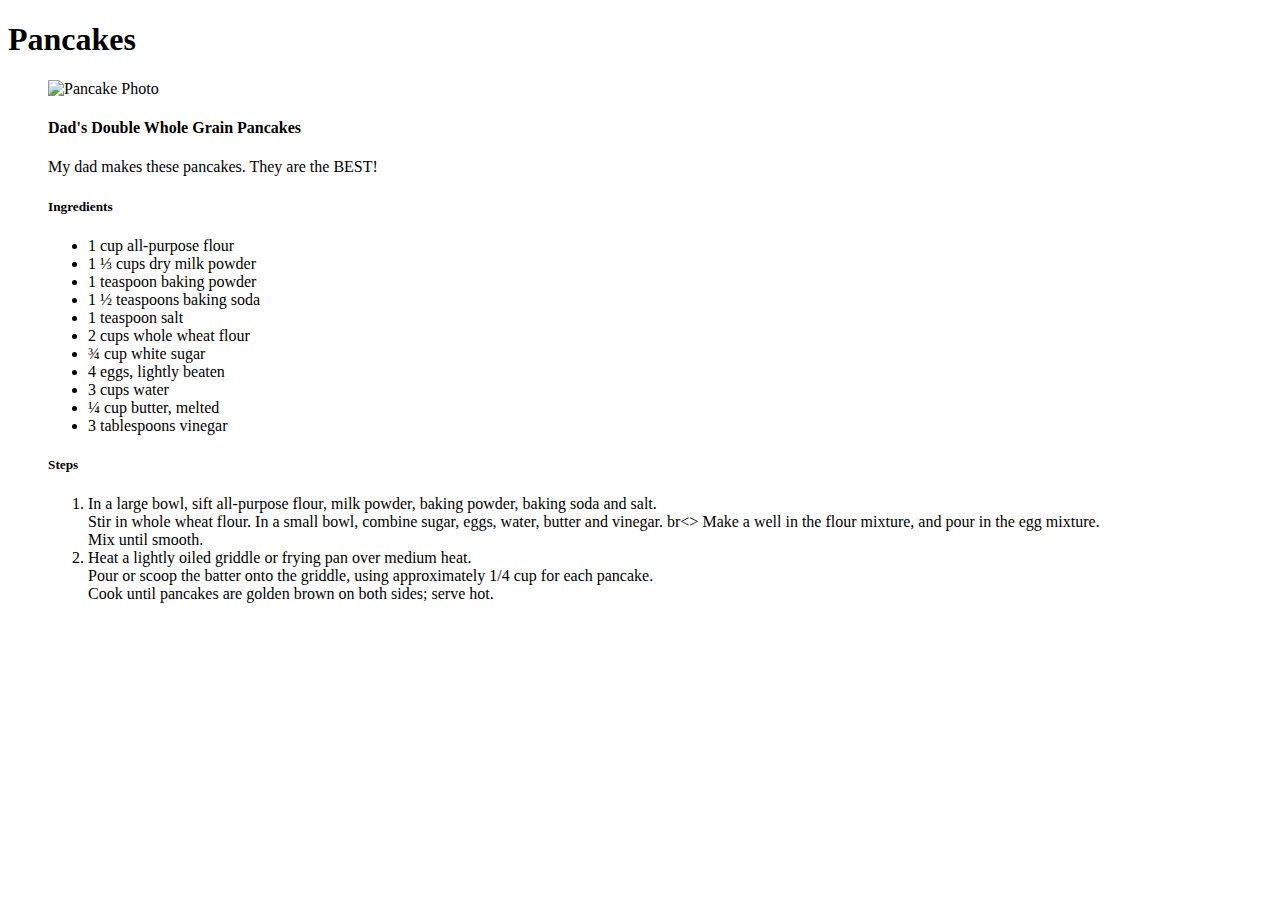
==== recipes/pancakes.html @ e7c42ccb "First recipe linked" ====
<!DOCTYPE html>
<html lang="en">
<head>
    <meta charset="UTF-8">
    <meta http-equiv="X-UA-Compatible" content="IE=edge">
    <meta name="viewport" content="width=device-width, initial-scale=1.0">
    <title>Pancakes</title>
</head>
<body>
   <h1>Pancakes</h1> 
   <figure>
    <img src="https://imagesvc.meredithcorp.io/v3/mm/image?url=https%3A%2F%2Fimages.media-allrecipes.com%2Fuserphotos%2F3425.jpg&q=60&c=sc&orient=true&poi=auto&h=512" alt="Pancake Photo" style="width:100%">
    <figcaption>
        <h4>Dad's Double Whole Grain Pancakes</h4>
        <p>My dad makes these pancakes. They are the BEST!</p>
<h5>Ingredients</h5>
<ul>
    <li>1 cup all-purpose flour</li>
    <li>1 ⅓ cups dry milk powder</li>
    <li>1 teaspoon baking powder</li>
    <li>1 ½ teaspoons baking soda</li>
    <li>1 teaspoon salt</li>
    <li>2 cups whole wheat flour</li>
    <li>¾ cup white sugar</li>
    <li>4 eggs, lightly beaten</li>
    <li>3 cups water</li>
    <li>¼ cup butter, melted</li>
    <li>3 tablespoons vinegar</li>

</ul>
<h5>Steps</h5>
<ol>
    <li>In a large bowl, sift all-purpose flour, milk powder, baking powder, baking soda and salt. <br>
        Stir in whole wheat flour. In a small bowl, combine sugar, eggs, water, butter and vinegar. br<>
        Make a well in the flour mixture, and pour in the egg mixture. <br>
        Mix until smooth.</li>
        <li>Heat a lightly oiled griddle or frying pan over medium heat.<br>
             Pour or scoop the batter onto the griddle, using approximately 1/4 cup for each pancake. <br>
             Cook until pancakes are golden brown on both sides; serve hot.</li>
</ol>
    </figcaption>
  </figure>
</body>
</html>
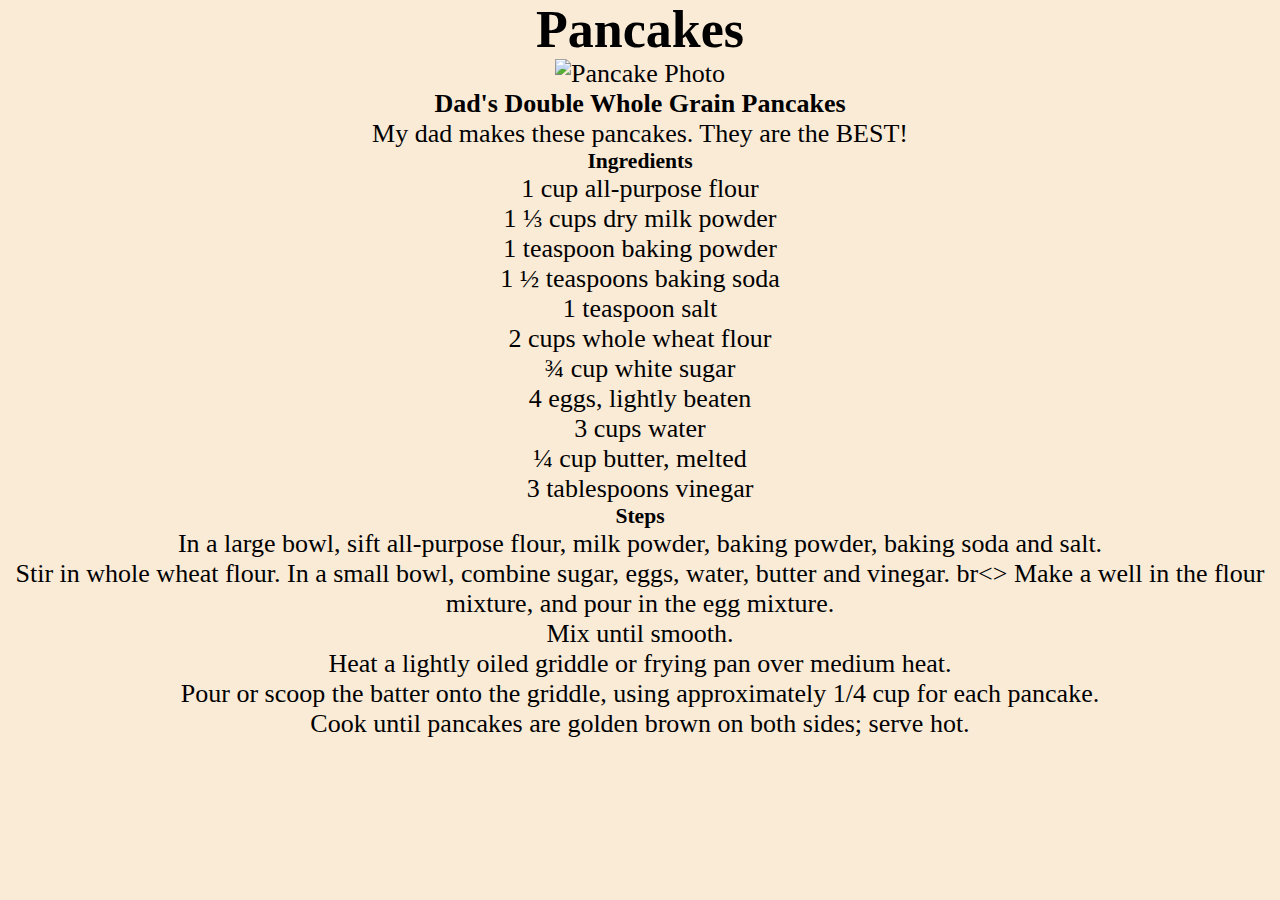
==== commit dc5a89cc: "adding css styles" ====
--- a/recipes/pancakes.html
+++ b/recipes/pancakes.html
@@ -5,6 +5,7 @@
     <meta http-equiv="X-UA-Compatible" content="IE=edge">
     <meta name="viewport" content="width=device-width, initial-scale=1.0">
     <title>Pancakes</title>
+    <link rel="stylesheet" href="../css/styles.css">
 </head>
 <body>
    <h1>Pancakes</h1> 
--- a/css/styles.css
+++ b/css/styles.css
@@ -0,0 +1,17 @@
+*{
+    padding:0;
+    margin:0;
+}
+body{
+    background-color: antiquewhite;
+    font-size: 26px;
+    text-align: center;
+}
+.container{
+    width: fit-content;
+    height: fit-content;
+    margin:auto auto;
+    padding:0;
+    border-radius:10px;
+}
+
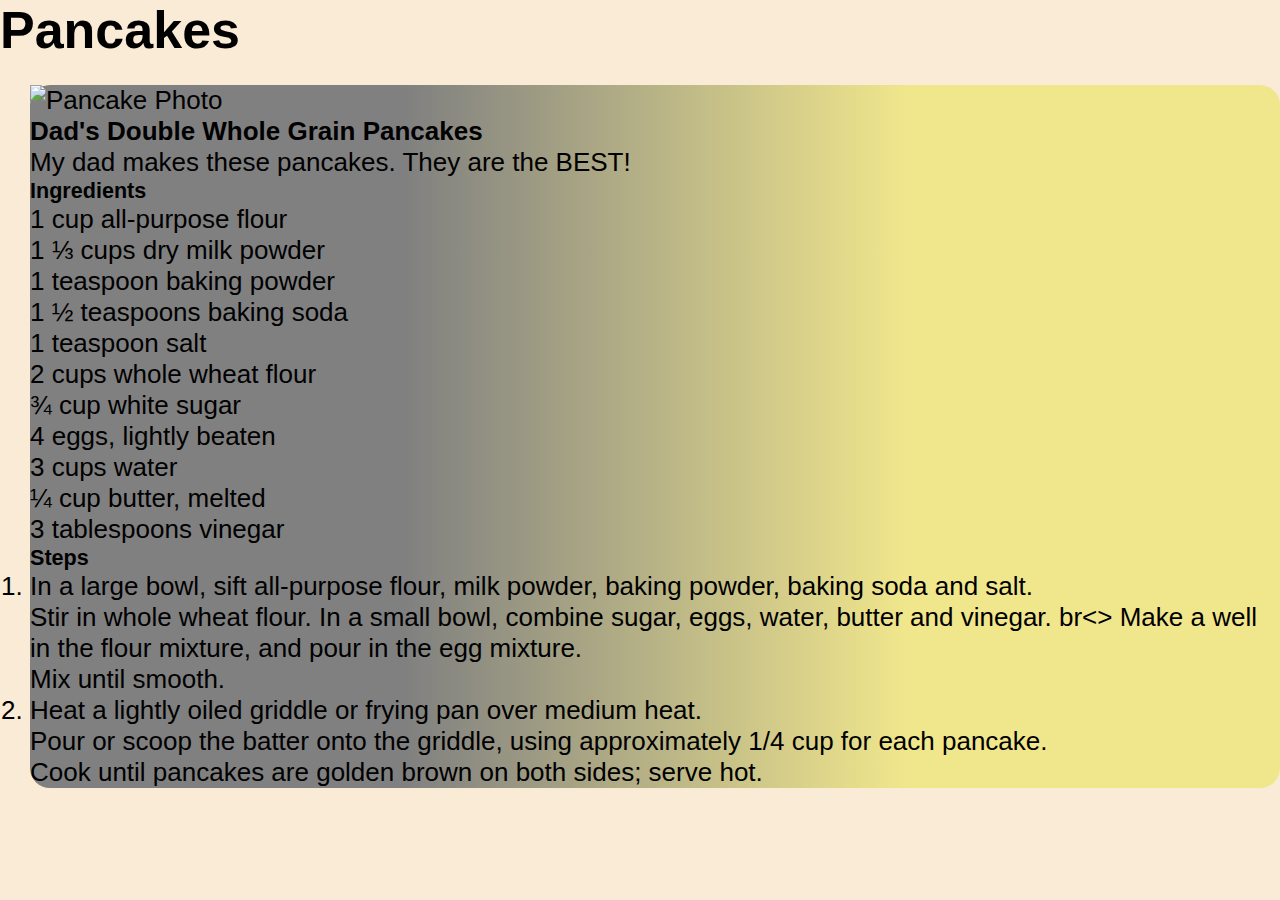
==== commit e79b8119: "fixing un functioning css codes for image resizing and letter spacing" ====
--- a/recipes/pancakes.html
+++ b/recipes/pancakes.html
@@ -10,7 +10,7 @@
 <body>
    <h1>Pancakes</h1> 
    <figure>
-    <img src="https://imagesvc.meredithcorp.io/v3/mm/image?url=https%3A%2F%2Fimages.media-allrecipes.com%2Fuserphotos%2F3425.jpg&q=60&c=sc&orient=true&poi=auto&h=512" alt="Pancake Photo" style="width:100%">
+    <img id="images_embed" src="https://imagesvc.meredithcorp.io/v3/mm/image?url=https%3A%2F%2Fimages.media-allrecipes.com%2Fuserphotos%2F3425.jpg&q=60&c=sc&orient=true&poi=auto&h=512" alt="Pancake Photo" style="width:100%">
     <figcaption>
         <h4>Dad's Double Whole Grain Pancakes</h4>
         <p>My dad makes these pancakes. They are the BEST!</p>
--- a/css/styles.css
+++ b/css/styles.css
@@ -5,7 +5,8 @@
 body{
     background-color: antiquewhite;
     font-size: 26px;
-    text-align: center;
+    text-align:left;
+    font-family: Verdana, Geneva, Tahoma, sans-serif;
 }
 .container{
     width: fit-content;
@@ -14,4 +15,23 @@
     padding:0;
     border-radius:10px;
 }
+ul a:hover{
+    text-decoration: none;
+    color:red;
+}
+figure{
+    background: linear-gradient(90deg,gray 0%,
+    gray 30%,khaki 70%
+    );
+border-radius:20px;
+ 
+ margin: 25px auto auto 30px;
+}
+ul li{
+    list-style: none;
+}
+figure #images_embed{
+    width:350px;
+    height:400px;
+}
 
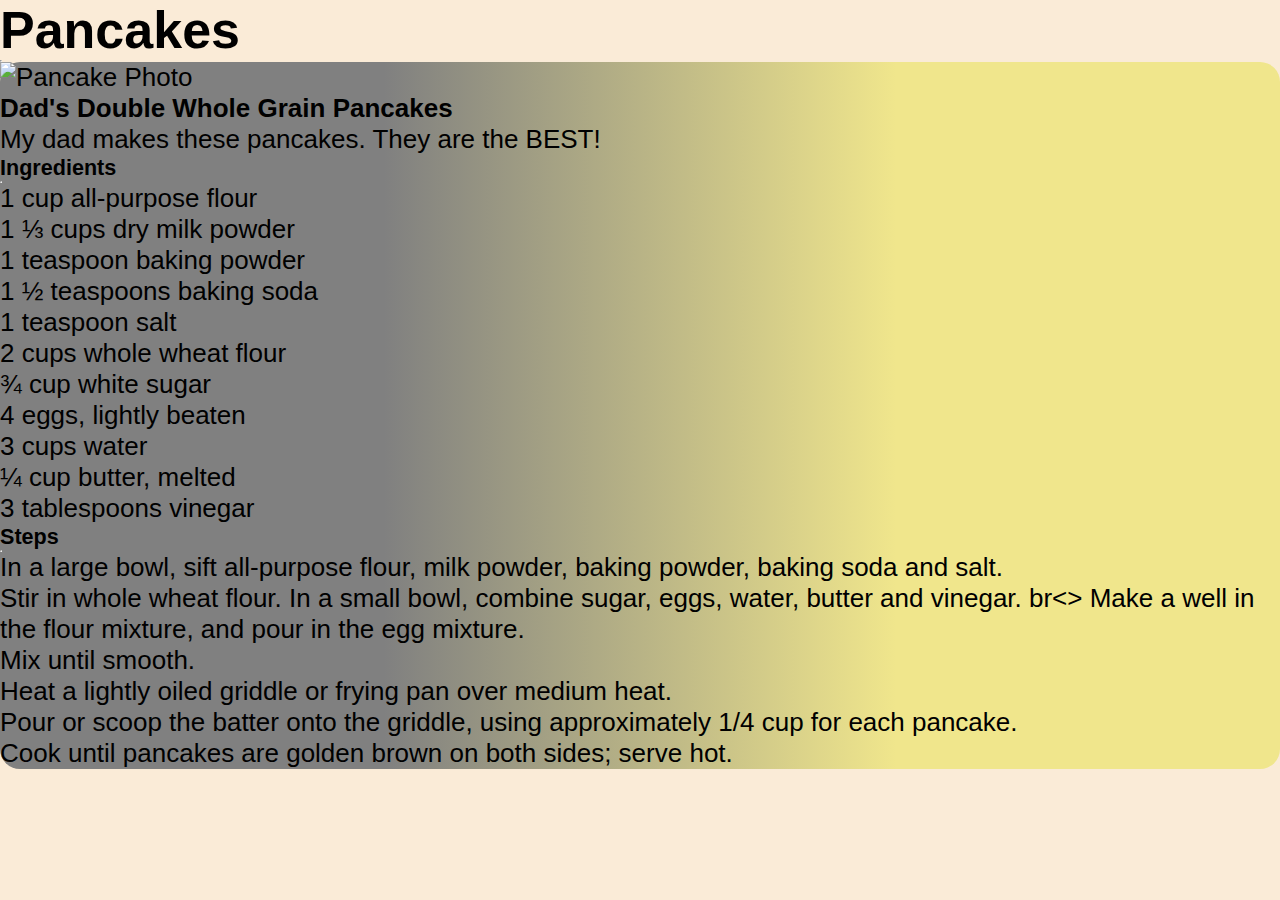
==== commit e7a56f08: "more css style for adding horizontal lines and putting left margin on our pages" ====
--- a/recipes/pancakes.html
+++ b/recipes/pancakes.html
@@ -8,13 +8,15 @@
     <link rel="stylesheet" href="../css/styles.css">
 </head>
 <body>
-   <h1>Pancakes</h1> 
+   <h1>Pancakes</h1>
+   <hr> 
    <figure>
     <img id="images_embed" src="https://imagesvc.meredithcorp.io/v3/mm/image?url=https%3A%2F%2Fimages.media-allrecipes.com%2Fuserphotos%2F3425.jpg&q=60&c=sc&orient=true&poi=auto&h=512" alt="Pancake Photo" style="width:100%">
     <figcaption>
         <h4>Dad's Double Whole Grain Pancakes</h4>
         <p>My dad makes these pancakes. They are the BEST!</p>
 <h5>Ingredients</h5>
+<hr>
 <ul>
     <li>1 cup all-purpose flour</li>
     <li>1 ⅓ cups dry milk powder</li>
@@ -30,6 +32,7 @@
 
 </ul>
 <h5>Steps</h5>
+<hr>
 <ol>
     <li>In a large bowl, sift all-purpose flour, milk powder, baking powder, baking soda and salt. <br>
         Stir in whole wheat flour. In a small bowl, combine sugar, eggs, water, butter and vinegar. br<>
--- a/css/styles.css
+++ b/css/styles.css
@@ -14,6 +14,7 @@
     margin:auto auto;
     padding:0;
     border-radius:10px;
+    padding-left: 50px;
 }
 ul a:hover{
     text-decoration: none;
@@ -25,7 +26,7 @@
     );
 border-radius:20px;
  
- margin: 25px auto auto 30px;
+ 
 }
 ul li{
     list-style: none;
@@ -35,3 +36,9 @@
     height:400px;
 }
 
+hr{
+    margin: 0;
+    padding:0;
+    color:yellow;
+    width:fit-content;
+}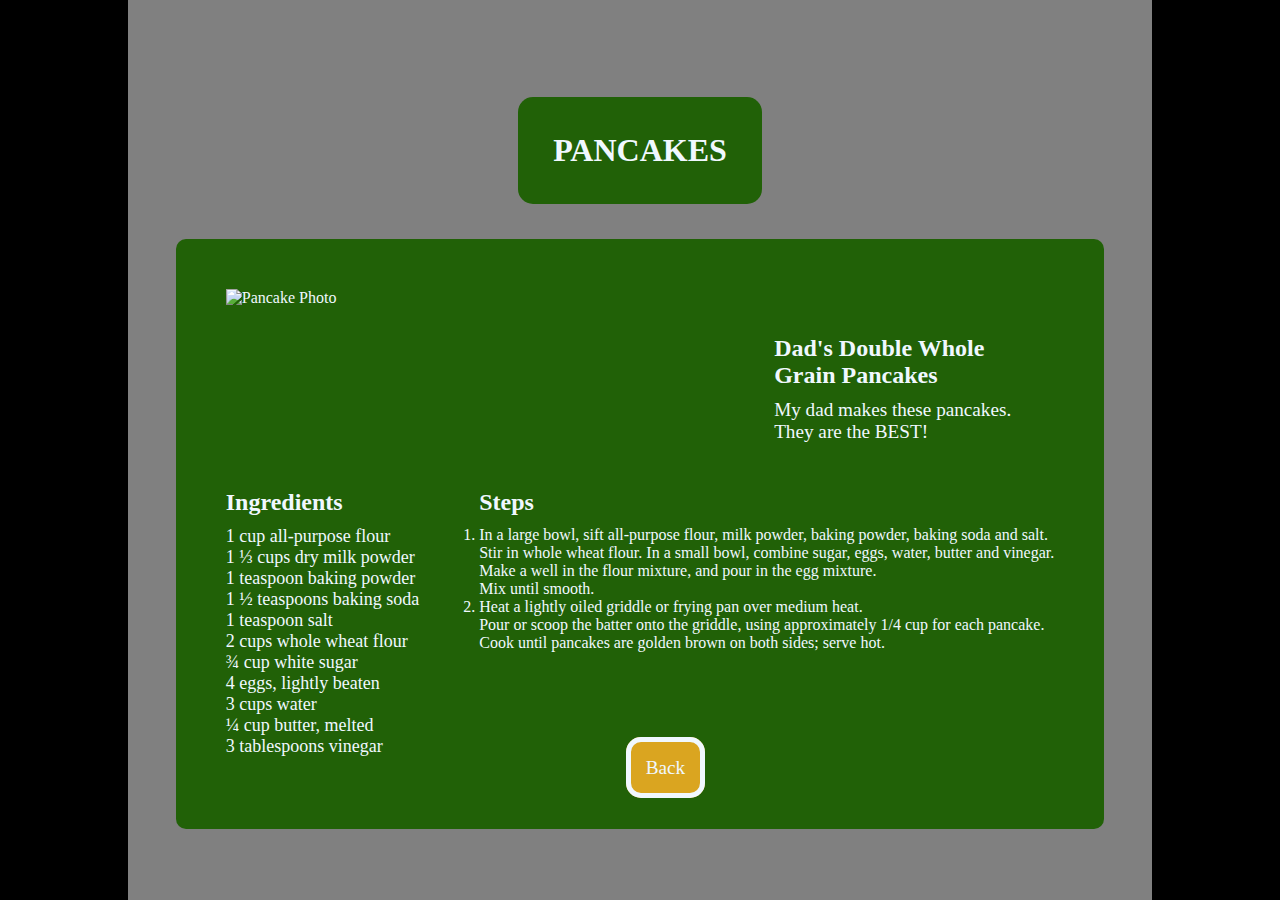
==== commit 25241d5c: "after arranging elements on home page and pancake page by using flexbox property" ====
--- a/recipes/pancakes.html
+++ b/recipes/pancakes.html
@@ -8,16 +8,20 @@
     <link rel="stylesheet" href="../css/styles.css">
 </head>
 <body>
-   <h1>Pancakes</h1>
-   <hr> 
-   <figure>
+   <h1 id="page-title">PANCAKES</h1>
+   
+   <figure id="pancake-image">
+<div id="image_with_description">
     <img id="images_embed" src="https://imagesvc.meredithcorp.io/v3/mm/image?url=https%3A%2F%2Fimages.media-allrecipes.com%2Fuserphotos%2F3425.jpg&q=60&c=sc&orient=true&poi=auto&h=512" alt="Pancake Photo" style="width:100%">
-    <figcaption>
-        <h4>Dad's Double Whole Grain Pancakes</h4>
+    <figcaption id="embedded_image_caption">
+        <h4 id="image_description_title">Dad's Double Whole Grain Pancakes</h4>
         <p>My dad makes these pancakes. They are the BEST!</p>
-<h5>Ingredients</h5>
-<hr>
-<ul>
+</div>
+<div id="ingredients_steps">
+    <div id="pancake-ingredients">
+<h5 id="ingredient-title">Ingredients</h5>
+
+<ul id="pancake-ingredients_list">
     <li>1 cup all-purpose flour</li>
     <li>1 ⅓ cups dry milk powder</li>
     <li>1 teaspoon baking powder</li>
@@ -31,18 +35,26 @@
     <li>3 tablespoons vinegar</li>
 
 </ul>
-<h5>Steps</h5>
-<hr>
+</div>
+<div id="pancake_steps">
+<h5 id="pancake_steps_title">Steps</h5>
+
 <ol>
     <li>In a large bowl, sift all-purpose flour, milk powder, baking powder, baking soda and salt. <br>
-        Stir in whole wheat flour. In a small bowl, combine sugar, eggs, water, butter and vinegar. br<>
+        Stir in whole wheat flour. In a small bowl, combine sugar, eggs, water, butter and vinegar. <br>
         Make a well in the flour mixture, and pour in the egg mixture. <br>
         Mix until smooth.</li>
         <li>Heat a lightly oiled griddle or frying pan over medium heat.<br>
              Pour or scoop the batter onto the griddle, using approximately 1/4 cup for each pancake. <br>
              Cook until pancakes are golden brown on both sides; serve hot.</li>
 </ol>
+</div>
+
+</div>
+<a href="../index.html" class="btn" id="back_btn">Back</a>
     </figcaption>
+    
   </figure>
+
 </body>
 </html>--- a/css/styles.css
+++ b/css/styles.css
@@ -1,44 +1,128 @@
 *{
+    margin:0;
     padding:0;
-    margin:0;
+}
+html{
+    background-color: black;
+    display:flex;
+    flex-direction: column;
+    justify-content:center;
+    width:100%;
+    height:100%;
 }
 body{
-    background-color: antiquewhite;
-    font-size: 26px;
-    text-align:left;
-    font-family: Verdana, Geneva, Tahoma, sans-serif;
+    width:80%;
+    height:100vh;
+    background-color:grey;
+    flex:0 1 auto;
+    align-self: center;
+    display:flex;
+    flex-direction: column;
+    justify-content: center;
+    align-items: center;
 }
 .container{
-    width: fit-content;
-    height: fit-content;
-    margin:auto auto;
-    padding:0;
-    border-radius:10px;
-    padding-left: 50px;
+    flex:0 1 auto;
+    
+    width: 300px;
+    height:300px;
+    display:flex;
+    flex-direction: column;
+    justify-content: center;
 }
-ul a:hover{
+.container li{
+    list-style:none ;
+    margin-top: 15px;
+}
+.container a{
     text-decoration: none;
-    color:red;
+    color:aliceblue;
 }
-figure{
-    background: linear-gradient(90deg,gray 0%,
-    gray 30%,khaki 70%
-    );
-border-radius:20px;
- 
- 
+#odin-recipes-header{
+    flex:0 1 auto;
+    align-self: center;
+    background-color: rgb(33, 97, 7);
+    border-radius: 15px;
+    color:aliceblue;
+    padding:10px;
 }
-ul li{
+#odin-recipes-links{
+    margin-top: 35px;
+    flex:0 1 auto;
+    align-self: center;
+    padding-left: 20px;
+    background-color: rgb(33, 97, 7);
+    padding:30px;
+    border-radius: 15px;
+}
+#pancake-ingredients li{
     list-style: none;
 }
-figure #images_embed{
-    width:350px;
-    height:400px;
+#pancake-ingredients{
+    font-size: large;
+}
+#page-title{
+    padding:35px;
+    margin-top: -55px;
+    flex:0 1 auto;
+    border-radius: 15px;
+    background-color: rgb(33, 97, 7);
+    color:aliceblue;
+    margin-bottom: 35px;
+    margin-top: 25px;
+}
+#pancake-image{
+    flex:0 1 auto;
+    background-color: rgb(33, 97, 7);
+    color:aliceblue;
+    border-radius: 10px;
+    padding: 50px;
+}
+#image_with_description{
+    display:flex;
+    
+    
+}
+#images_embed{
+    width:200px;
+    height: 200px;
+    flex: 0 1 auto;
+   
+    align-self: center;
+    margin-right: 200px;
+}
+#embedded_image_caption{
+    flex:0 1 auto;
+   
+    align-self: center;
+    font-size: larger;
+    margin-left: -200px;
+    padding:35px;
+}
+#ingredients_steps{
+    display:flex;
+  
+}
+#pancake-ingredients{
+    flex: 0 1 auto;
+}
+#pancake_steps{
+    flex:0 1 auto;
+    margin-left: 30px;
+    padding-left: 30px;
+}
+#back_btn{
+    margin-left:400px;
+    background-color: goldenrod;
+    padding: 15px;
+    border-radius: 15px;
+    color:aliceblue;
+    text-decoration: none;
+    font-size: larger;
+    border:5px solid aliceblue;
 }
 
-hr{
-    margin: 0;
-    padding:0;
-    color:yellow;
-    width:fit-content;
-}+#image_description_title,#ingredient-title,#pancake_steps_title{
+    font-size:x-large;
+    margin-bottom: 10px;
+}
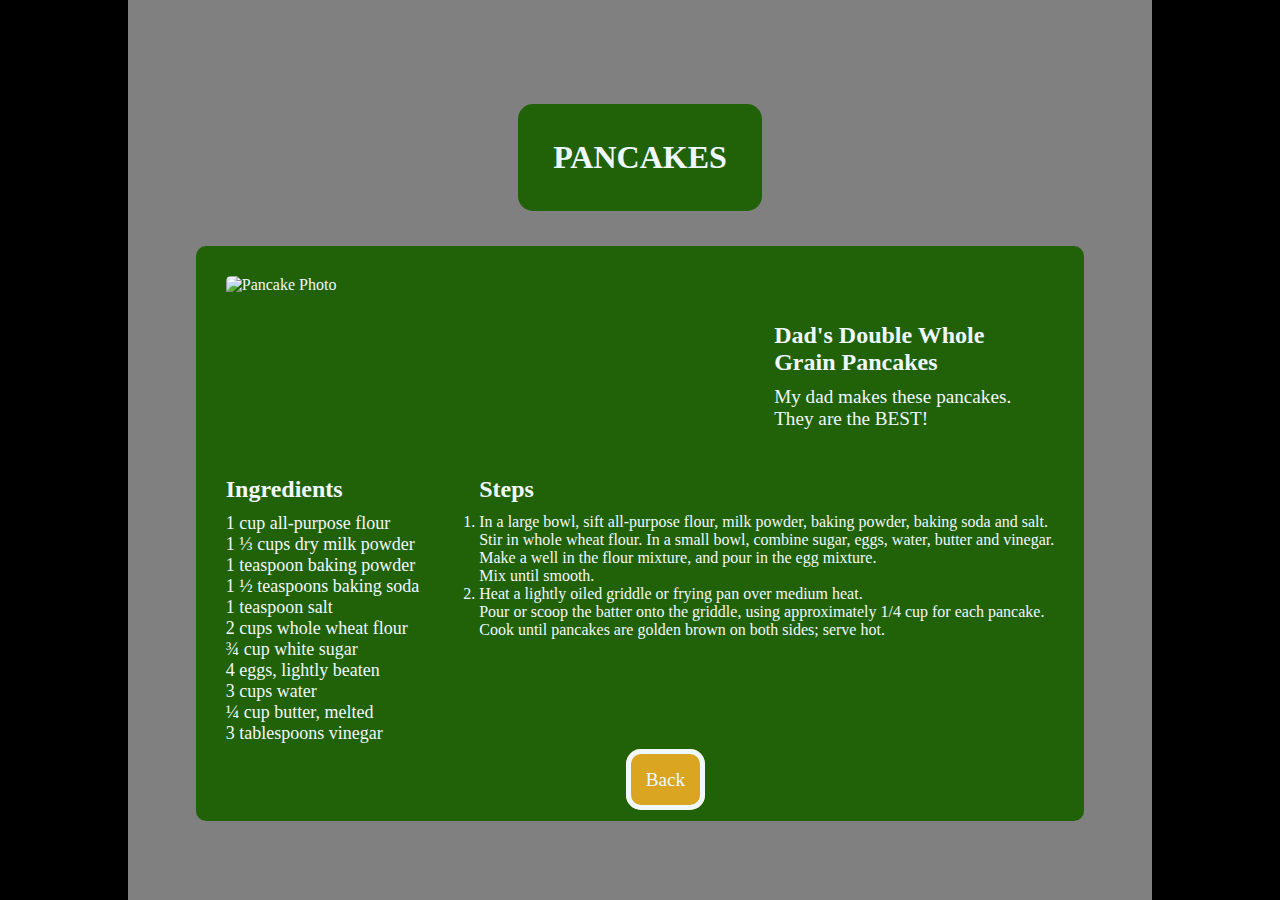
==== commit 2cd35e41: "all pages modified into cool pages by using flex property" ====
--- a/recipes/pancakes.html
+++ b/recipes/pancakes.html
@@ -51,7 +51,9 @@
 </div>
 
 </div>
+<div id="back_button">
 <a href="../index.html" class="btn" id="back_btn">Back</a>
+</div>
     </figcaption>
     
   </figure>
--- a/css/styles.css
+++ b/css/styles.css
@@ -76,7 +76,7 @@
     background-color: rgb(33, 97, 7);
     color:aliceblue;
     border-radius: 10px;
-    padding: 50px;
+    padding: 30px;
 }
 #image_with_description{
     display:flex;
@@ -87,7 +87,7 @@
     width:200px;
     height: 200px;
     flex: 0 1 auto;
-   
+   border-radius: 5px;
     align-self: center;
     margin-right: 200px;
 }
@@ -121,6 +121,10 @@
     font-size: larger;
     border:5px solid aliceblue;
 }
+#back_button{
+    
+    margin-top: 25px;
+}
 
 #image_description_title,#ingredient-title,#pancake_steps_title{
     font-size:x-large;
